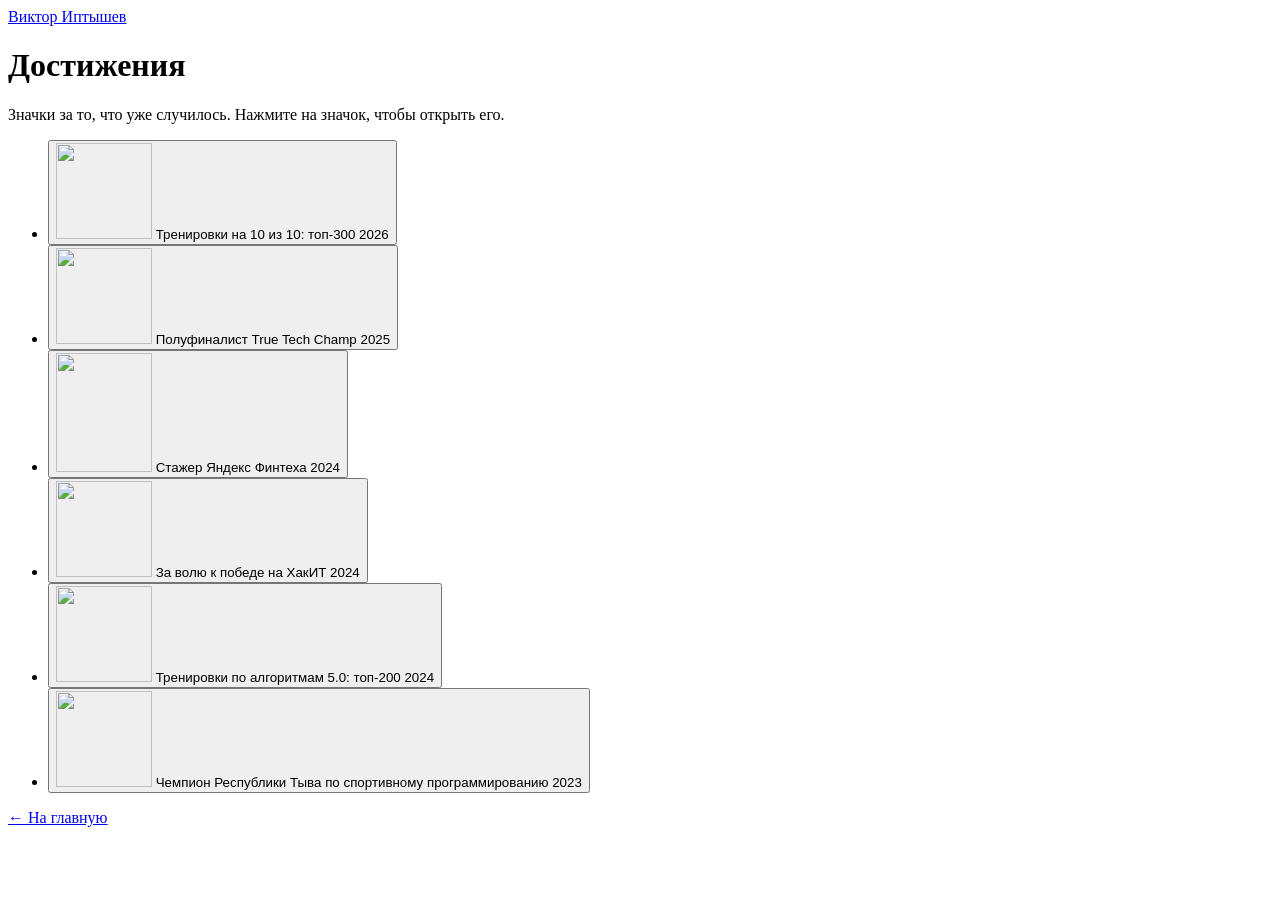
==== site/achievements/index.html @ 0f86b973 "Достижение: полуфинал True Tech Champ 2025; полное название значка Тывы Co-Authored-By: Claude Opus " ====
<!doctype html>
<html lang="ru">
<head>
  <meta charset="utf-8">
  <meta name="viewport" content="width=device-width, initial-scale=1">
  <title>Достижения – Виктор Иптышев</title>
  <meta name="description" content="Достижения Виктора Иптышева.">
  <link rel="icon" href="/favicon.svg" type="image/svg+xml">
  <link rel="preconnect" href="https://fonts.googleapis.com">
  <link rel="preconnect" href="https://fonts.gstatic.com" crossorigin>
  <link rel="stylesheet" href="https://fonts.googleapis.com/css2?family=Literata:ital,opsz,wght@0,7..72,400..700;1,7..72,400&display=swap">
  <link rel="stylesheet" href="/assets/style.css">
</head>
<body>
  <main class="page">
    <a class="home-link" href="/">Виктор Иптышев</a>

    <h1>Достижения</h1>
    <p class="muted">Значки за то, что уже случилось. Нажмите на значок, чтобы открыть его.</p>

    <!--
      Новое достижение: скопировать <li> и <template> ниже, поменять id, картинку и текст.
      Картинка – в /assets, квадратная или с монетой сверху (обрезается по верхнему краю).
    -->
    <ul class="badges">
      <li>
        <button class="badge" type="button" data-open="ten-of-ten-2026">
          <span class="medal"><img src="/assets/10-of-10.svg" alt="" width="96" height="96"></span>
          <span class="badge-title">Тренировки на 10 из 10: топ-300</span>
          <span class="tier">2026</span>
        </button>
      </li>
      <li>
        <button class="badge" type="button" data-open="true-tech-2025">
          <span class="medal"><img src="/assets/true-tech-2025.svg" alt="" width="96" height="96"></span>
          <span class="badge-title">Полуфиналист True Tech Champ</span>
          <span class="tier">2025</span>
        </button>
      </li>
      <li>
        <button class="badge" type="button" data-open="yandex-fintech-2024">
          <span class="medal"><img src="/assets/yandex-fintech.png" alt="" width="96" height="119"></span>
          <span class="badge-title">Стажер Яндекс Финтеха</span>
          <span class="tier">2024</span>
        </button>
      </li>
      <li>
        <button class="badge" type="button" data-open="hackit-2024">
          <span class="medal"><img src="/assets/hackit-2024.svg" alt="" width="96" height="96"></span>
          <span class="badge-title">За волю к победе на ХакИТ</span>
          <span class="tier">2024</span>
        </button>
      </li>
      <li>
        <button class="badge" type="button" data-open="algorithms-5-2024">
          <span class="medal"><img src="/assets/algorithms-5.svg" alt="" width="96" height="96"></span>
          <span class="badge-title">Тренировки по алгоритмам 5.0: топ-200</span>
          <span class="tier">2024</span>
        </button>
      </li>
      <li>
        <button class="badge" type="button" data-open="tyva-champion-2023">
          <span class="medal"><img src="/assets/tyva-2023.svg" alt="" width="96" height="96"></span>
          <span class="badge-title">Чемпион Республики Тыва по спортивному программированию</span>
          <span class="tier">2023</span>
        </button>
      </li>
    </ul>

    <template id="ten-of-ten-2026">
      <span class="medal"><img src="/assets/10-of-10.svg" alt="Значок «Тренировки на 10 из 10»" width="96" height="96"></span>
      <h3>Тренировки на 10 из 10: топ-300</h3>
      <div class="unlocked">Получено в 2026 году</div>
      <p>
        Юбилейный, десятый сезон тренировок Яндекса по алгоритмам – курс теоретической
        и практической подготовки. Решил все 8 соревновательных задач из 8 и вошел
        в топ-300 участников.
      </p>
      <p><a href="/assets/certs/10-of-10.pdf">Сертификат № 100064 (PDF)</a></p>
    </template>

    <template id="true-tech-2025">
      <span class="medal"><img src="/assets/true-tech-2025.svg" alt="Значок полуфиналиста True Tech Champ" width="96" height="96"></span>
      <h3>Полуфиналист True Tech Champ</h3>
      <div class="unlocked">Получено в октябре 2025 года</div>
      <p>
        Чемпионат МТС по программированию True Tech Champ 2025: прошел отбор
        алгоритмического трека и вышел в полуфинал – три часа на задачи на платформе
        True Tech Arena.
      </p>
    </template>

    <template id="yandex-fintech-2024">
      <span class="medal"><img src="/assets/yandex-fintech.png" alt="Монета Яндекс Финтеха" width="96" height="119"></span>
      <h3>Стажер Яндекс Финтеха</h3>
      <div class="unlocked">Получено в 2024 году</div>
      <p>
        Стажировка в Яндекс Финтехе. Попал на нее благодаря результату на
        <a href="#algorithms-5-2024" data-open="algorithms-5-2024">Тренировках по алгоритмам 5.0</a>.
        Сделал платформу тестирования POS-терминалов компании: сервис на Django и HTMX,
        который запускает тестовые прогоны через асинхронные запросы к микросервисам на Go.
      </p>
    </template>

    <template id="algorithms-5-2024">
      <span class="medal"><img src="/assets/algorithms-5.svg" alt="Значок «Тренировки по алгоритмам 5.0»" width="96" height="96"></span>
      <h3>Тренировки по алгоритмам 5.0: топ-200</h3>
      <div class="unlocked">Получено весной 2024 года</div>
      <p>
        Пятый сезон тренировок Яндекса по алгоритмам (март – апрель 2024): курс теоретической
        и практической подготовки. Решил 39 задач из 40 и вошел в топ-200 участников.
        Этот результат привел меня на
        <a href="#yandex-fintech-2024" data-open="yandex-fintech-2024">стажировку в Яндекс Финтех</a>.
      </p>
      <p><a href="/assets/certs/algorithms-5.0.pdf">Сертификат № 500132 (PDF)</a></p>
    </template>

    <template id="hackit-2024">
      <span class="medal"><img src="/assets/hackit-2024.svg" alt="Медаль ХакИТ 2024" width="96" height="96"></span>
      <h3>За волю к победе на ХакИТ</h3>
      <div class="unlocked">Получено в мае 2024 года</div>
      <p>
        Номинация «За волю к победе» на Региональной олимпиаде по программированию ХакИТ 2024
        в Томском политехническом университете: 16 команд, пять часов на алгоритмические задачи.
        Выступали от ТУСУРа командой «CHILLERS» вместе с Тензином Ооржаком.
      </p>
      <p><a href="https://hackit-olimp.tpu.ru/history/region/">Итоги на сайте олимпиады</a></p>
    </template>

    <template id="tyva-champion-2023">
      <span class="medal"><img src="/assets/tyva-2023.svg" alt="Золотая медаль чемпионата" width="96" height="96"></span>
      <h3>Чемпион Республики Тыва по спортивному программированию</h3>
      <div class="unlocked">Получено в 2023 году</div>
      <p>
        Победитель первого Чемпионата Республики Тыва по спортивному программированию.
        Тогда – учащийся Государственного лицея Республики Тыва. Жюри определило одного
        победителя: вторые и третьи места не присуждались.
      </p>
      <p><a href="https://itsport.rtyva.ru/">Итоги на сайте чемпионата</a></p>
    </template>

    <footer><a href="/">← На главную</a></footer>
  </main>

  <dialog id="card" aria-labelledby="card-title">
    <button class="close" type="button" aria-label="Закрыть">×</button>
    <div class="body"></div>
  </dialog>

  <script>
    const dialog = document.getElementById("card");
    const body = dialog.querySelector(".body");

    function openBadge(id) {
      const tpl = document.getElementById(id);
      if (!tpl) return;
      body.replaceChildren(tpl.content.cloneNode(true));
      body.querySelector("h3").id = "card-title";
      if (!dialog.open) dialog.showModal();
      history.replaceState(null, "", "#" + id);
    }

    // Ссылки между карточками: переключают карточку, не закрывая окно.
    body.addEventListener("click", (e) => {
      const link = e.target.closest("[data-open]");
      if (!link) return;
      e.preventDefault();
      openBadge(link.dataset.open);
    });

    document.querySelectorAll("[data-open]").forEach((btn) =>
      btn.addEventListener("click", () => openBadge(btn.dataset.open))
    );
    dialog.querySelector(".close").addEventListener("click", () => dialog.close());
    // Клик по фону закрывает карточку.
    dialog.addEventListener("click", (e) => {
      const r = dialog.getBoundingClientRect();
      const inside = e.clientX >= r.left && e.clientX <= r.right && e.clientY >= r.top && e.clientY <= r.bottom;
      if (!inside) dialog.close();
    });
    dialog.addEventListener("close", () => history.replaceState(null, "", location.pathname));

    // Прямая ссылка на значок: /achievements/#yandex-fintech-2024
    if (location.hash) openBadge(location.hash.slice(1));
  </script>
</body>
</html>
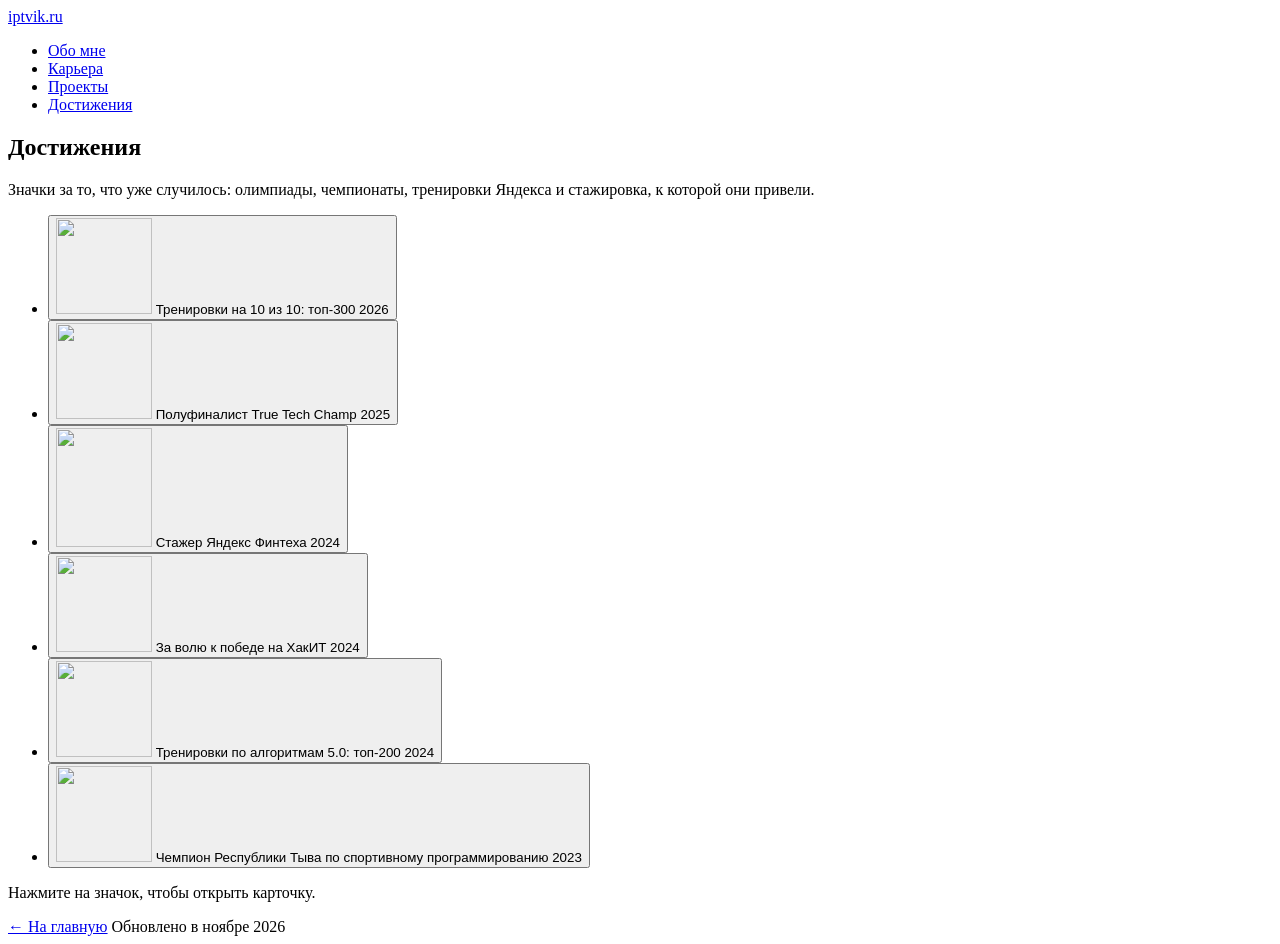
==== commit 18aa0193: "Новый дизайн в стиле amodei.co: темная тема, карта графа с волной Дейкстры, карьера Таймлайн стажиро" ====
--- a/site/achievements/index.html
+++ b/site/achievements/index.html
@@ -4,20 +4,41 @@
   <meta charset="utf-8">
   <meta name="viewport" content="width=device-width, initial-scale=1">
   <title>Достижения – Виктор Иптышев</title>
-  <meta name="description" content="Достижения Виктора Иптышева.">
+  <meta name="description" content="Достижения Виктора Иптышева: спортивное программирование, тренировки Яндекса, стажировка в Яндекс Финтехе.">
+  <meta property="og:title" content="Достижения – Виктор Иптышев">
+  <meta property="og:url" content="https://iptvik.ru/achievements/">
+  <meta name="theme-color" content="#0a0a0b">
+  <link rel="canonical" href="https://iptvik.ru/achievements/">
   <link rel="icon" href="/favicon.svg" type="image/svg+xml">
   <link rel="preconnect" href="https://fonts.googleapis.com">
   <link rel="preconnect" href="https://fonts.gstatic.com" crossorigin>
-  <link rel="stylesheet" href="https://fonts.googleapis.com/css2?family=Literata:ital,opsz,wght@0,7..72,400..700;1,7..72,400&display=swap">
+  <link rel="stylesheet" href="https://fonts.googleapis.com/css2?family=Inter:wght@400;500;600&family=JetBrains+Mono:wght@500&display=swap">
   <link rel="stylesheet" href="/assets/style.css">
 </head>
 <body>
-  <main class="page">
-    <a class="home-link" href="/">Виктор Иптышев</a>
-
-    <h1>Достижения</h1>
-    <p class="muted">Значки за то, что уже случилось. Нажмите на значок, чтобы открыть его.</p>
-
+  <header class="site-header">
+    <div class="container nav-row">
+      <a class="brand" href="/">iptvik.ru</a>
+      <nav aria-label="Основная навигация">
+        <ul class="nav-links">
+          <li><a href="/">Обо мне</a></li>
+          <li><a href="/#career">Карьера</a></li>
+          <li><a href="/#projects">Проекты</a></li>
+          <li><a href="/achievements/" class="active">Достижения</a></li>
+        </ul>
+      </nav>
+    </div>
+  </header>
+
+  <main>
+    <section class="page-header">
+      <div class="container">
+        <h1>Достижения</h1>
+        <p>Значки за то, что уже случилось: олимпиады, чемпионаты, тренировки Яндекса и стажировка, к которой они привели.</p>
+      </div>
+    </section>
+
+    <section class="section container">
     <!--
       Новое достижение: скопировать <li> и <template> ниже, поменять id, картинку и текст.
       Картинка – в /assets, квадратная или с монетой сверху (обрезается по верхнему краю).
@@ -66,6 +87,8 @@
         </button>
       </li>
     </ul>
+    <p class="hint">Нажмите на значок, чтобы открыть карточку.</p>
+    </section>
 
     <template id="ten-of-ten-2026">
       <span class="medal"><img src="/assets/10-of-10.svg" alt="Значок «Тренировки на 10 из 10»" width="96" height="96"></span>
@@ -93,10 +116,14 @@
     <template id="yandex-fintech-2024">
       <span class="medal"><img src="/assets/yandex-fintech.png" alt="Монета Яндекс Финтеха" width="96" height="119"></span>
       <h3>Стажер Яндекс Финтеха</h3>
-      <div class="unlocked">Получено в 2024 году</div>
-      <p>
-        Стажировка в Яндекс Финтехе. Попал на нее благодаря результату на
+      <div class="unlocked">Июль – ноябрь 2024 года</div>
+      <p>
+        Стажер-разработчик в Яндекс Финтехе. Попал на стажировку благодаря результату на
         <a href="#algorithms-5-2024" data-open="algorithms-5-2024">Тренировках по алгоритмам 5.0</a>.
+        Начинал в группе разработки инструментов роутинга платежей, с сентября – в группе
+        разработки эквайринга; с октября совмещал работу с учебой.
+      </p>
+      <p>
         Сделал платформу тестирования POS-терминалов компании: сервис на Django и HTMX,
         который запускает тестовые прогоны через асинхронные запросы к микросервисам на Go.
       </p>
@@ -139,8 +166,14 @@
       <p><a href="https://itsport.rtyva.ru/">Итоги на сайте чемпионата</a></p>
     </template>
 
-    <footer><a href="/">← На главную</a></footer>
   </main>
+
+  <footer class="site-footer">
+    <div class="container footer-row">
+      <a href="/">← На главную</a>
+      <span>Обновлено в ноябре 2026</span>
+    </div>
+  </footer>
 
   <dialog id="card" aria-labelledby="card-title">
     <button class="close" type="button" aria-label="Закрыть">×</button>
@@ -183,5 +216,6 @@
     // Прямая ссылка на значок: /achievements/#yandex-fintech-2024
     if (location.hash) openBadge(location.hash.slice(1));
   </script>
+  <script src="/assets/topo.js" defer></script>
 </body>
 </html>
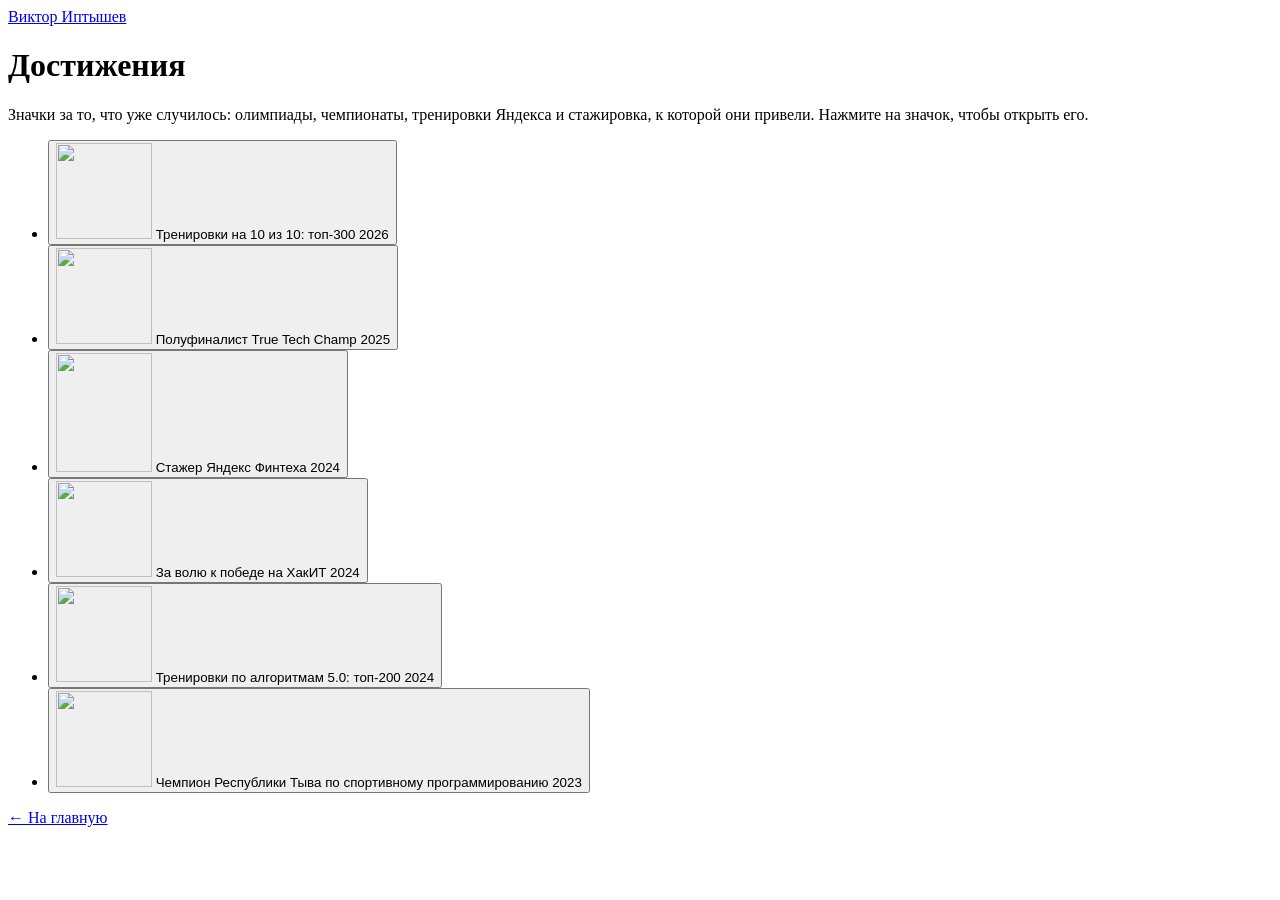
==== commit 187605e8: "Простой дизайн по мотивам darioamodei.com и blog.samaltman.com, без графики Возврат к первоначальном" ====
--- a/site/achievements/index.html
+++ b/site/achievements/index.html
@@ -7,38 +7,22 @@
   <meta name="description" content="Достижения Виктора Иптышева: спортивное программирование, тренировки Яндекса, стажировка в Яндекс Финтехе.">
   <meta property="og:title" content="Достижения – Виктор Иптышев">
   <meta property="og:url" content="https://iptvik.ru/achievements/">
-  <meta name="theme-color" content="#0a0a0b">
+  <meta name="theme-color" content="#faf9f5" media="(prefers-color-scheme: light)">
+  <meta name="theme-color" content="#1f1e1d" media="(prefers-color-scheme: dark)">
   <link rel="canonical" href="https://iptvik.ru/achievements/">
   <link rel="icon" href="/favicon.svg" type="image/svg+xml">
   <link rel="preconnect" href="https://fonts.googleapis.com">
   <link rel="preconnect" href="https://fonts.gstatic.com" crossorigin>
-  <link rel="stylesheet" href="https://fonts.googleapis.com/css2?family=Inter:wght@400;500;600&family=JetBrains+Mono:wght@500&display=swap">
-  <link rel="stylesheet" href="/assets/style.css">
+  <link rel="stylesheet" href="https://fonts.googleapis.com/css2?family=Literata:ital,opsz,wght@0,7..72,400..700;1,7..72,400&display=swap">
+  <link rel="stylesheet" href="/assets/style.css?v=3">
 </head>
 <body>
-  <header class="site-header">
-    <div class="container nav-row">
-      <a class="brand" href="/">iptvik.ru</a>
-      <nav aria-label="Основная навигация">
-        <ul class="nav-links">
-          <li><a href="/">Обо мне</a></li>
-          <li><a href="/#career">Карьера</a></li>
-          <li><a href="/#projects">Проекты</a></li>
-          <li><a href="/achievements/" class="active">Достижения</a></li>
-        </ul>
-      </nav>
-    </div>
-  </header>
+  <main class="page">
+    <a class="home-link" href="/">Виктор Иптышев</a>
 
-  <main>
-    <section class="page-header">
-      <div class="container">
-        <h1>Достижения</h1>
-        <p>Значки за то, что уже случилось: олимпиады, чемпионаты, тренировки Яндекса и стажировка, к которой они привели.</p>
-      </div>
-    </section>
+    <h1>Достижения</h1>
+    <p class="muted">Значки за то, что уже случилось: олимпиады, чемпионаты, тренировки Яндекса и стажировка, к которой они привели. Нажмите на значок, чтобы открыть его.</p>
 
-    <section class="section container">
     <!--
       Новое достижение: скопировать <li> и <template> ниже, поменять id, картинку и текст.
       Картинка – в /assets, квадратная или с монетой сверху (обрезается по верхнему краю).
@@ -87,8 +71,6 @@
         </button>
       </li>
     </ul>
-    <p class="hint">Нажмите на значок, чтобы открыть карточку.</p>
-    </section>
 
     <template id="ten-of-ten-2026">
       <span class="medal"><img src="/assets/10-of-10.svg" alt="Значок «Тренировки на 10 из 10»" width="96" height="96"></span>
@@ -166,14 +148,8 @@
       <p><a href="https://itsport.rtyva.ru/">Итоги на сайте чемпионата</a></p>
     </template>
 
+    <footer><a href="/">← На главную</a></footer>
   </main>
-
-  <footer class="site-footer">
-    <div class="container footer-row">
-      <a href="/">← На главную</a>
-      <span>Обновлено в ноябре 2026</span>
-    </div>
-  </footer>
 
   <dialog id="card" aria-labelledby="card-title">
     <button class="close" type="button" aria-label="Закрыть">×</button>
@@ -216,6 +192,5 @@
     // Прямая ссылка на значок: /achievements/#yandex-fintech-2024
     if (location.hash) openBadge(location.hash.slice(1));
   </script>
-  <script src="/assets/topo.js" defer></script>
 </body>
 </html>
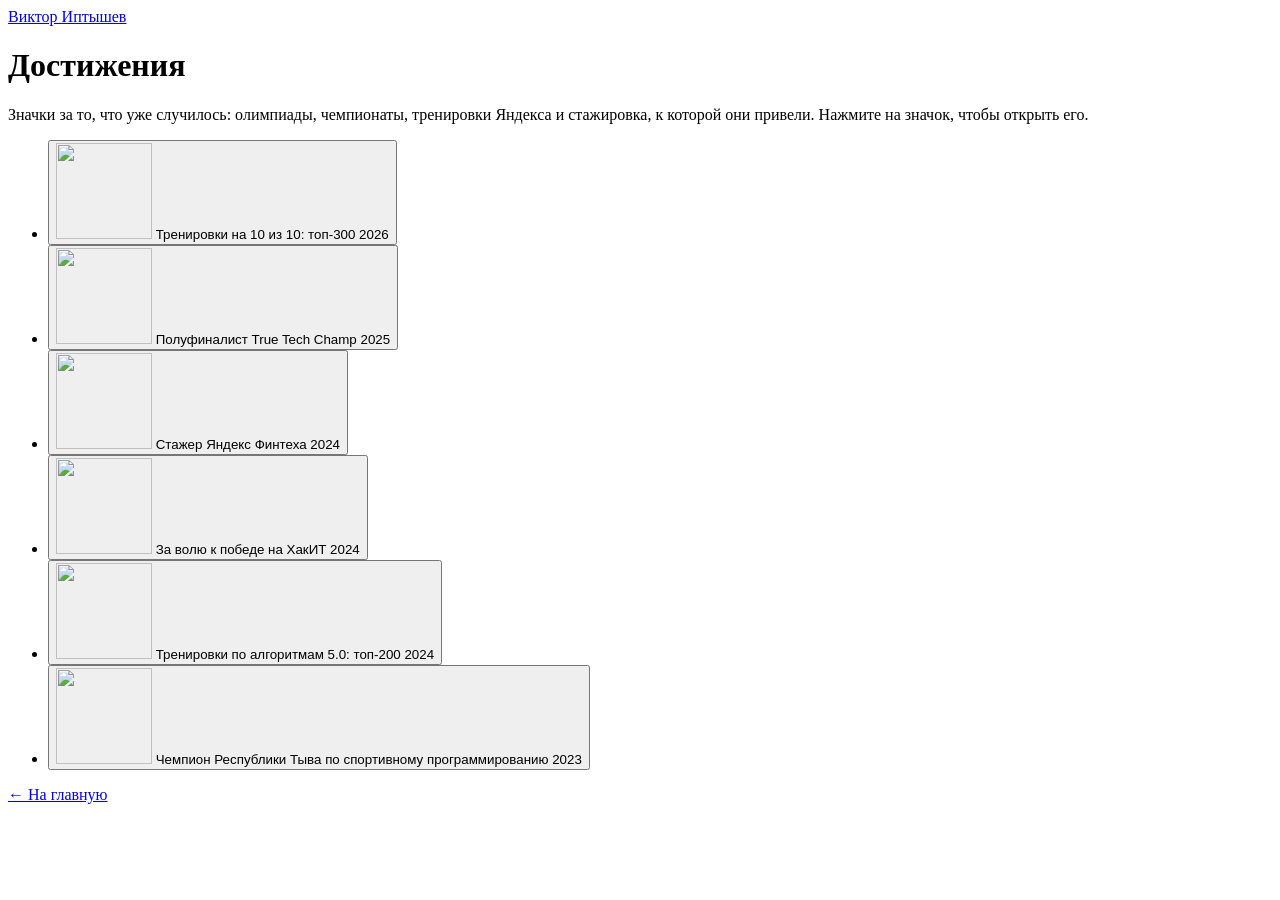
==== commit fa186e9b: "Значок Яндекс Финтеха в SVG в стиле остальных, «Я» читается на светлом фоне Co-Authored-By: Claude O" ====
--- a/site/achievements/index.html
+++ b/site/achievements/index.html
@@ -7,14 +7,16 @@
   <meta name="description" content="Достижения Виктора Иптышева: спортивное программирование, тренировки Яндекса, стажировка в Яндекс Финтехе.">
   <meta property="og:title" content="Достижения – Виктор Иптышев">
   <meta property="og:url" content="https://iptvik.ru/achievements/">
+  <meta property="og:image" content="https://iptvik.ru/assets/og.png">
+  <meta property="og:image:width" content="1200">
+  <meta property="og:image:height" content="630">
+  <meta name="twitter:card" content="summary_large_image">
   <meta name="theme-color" content="#faf9f5" media="(prefers-color-scheme: light)">
   <meta name="theme-color" content="#1f1e1d" media="(prefers-color-scheme: dark)">
   <link rel="canonical" href="https://iptvik.ru/achievements/">
   <link rel="icon" href="/favicon.svg" type="image/svg+xml">
-  <link rel="preconnect" href="https://fonts.googleapis.com">
-  <link rel="preconnect" href="https://fonts.gstatic.com" crossorigin>
-  <link rel="stylesheet" href="https://fonts.googleapis.com/css2?family=Literata:ital,opsz,wght@0,7..72,400..700;1,7..72,400&display=swap">
-  <link rel="stylesheet" href="/assets/style.css?v=3">
+  <link rel="preload" href="/assets/fonts/literata-cyrillic.woff2" as="font" type="font/woff2" crossorigin>
+  <link rel="stylesheet" href="/assets/style.css?v=5">
 </head>
 <body>
   <main class="page">
@@ -44,7 +46,7 @@
       </li>
       <li>
         <button class="badge" type="button" data-open="yandex-fintech-2024">
-          <span class="medal"><img src="/assets/yandex-fintech.png" alt="" width="96" height="119"></span>
+          <span class="medal"><img src="/assets/yandex-fintech.svg" alt="" width="96" height="96"></span>
           <span class="badge-title">Стажер Яндекс Финтеха</span>
           <span class="tier">2024</span>
         </button>
@@ -96,7 +98,7 @@
     </template>
 
     <template id="yandex-fintech-2024">
-      <span class="medal"><img src="/assets/yandex-fintech.png" alt="Монета Яндекс Финтеха" width="96" height="119"></span>
+      <span class="medal"><img src="/assets/yandex-fintech.svg" alt="Значок стажера Яндекс Финтеха" width="96" height="96"></span>
       <h3>Стажер Яндекс Финтеха</h3>
       <div class="unlocked">Июль – ноябрь 2024 года</div>
       <p>
